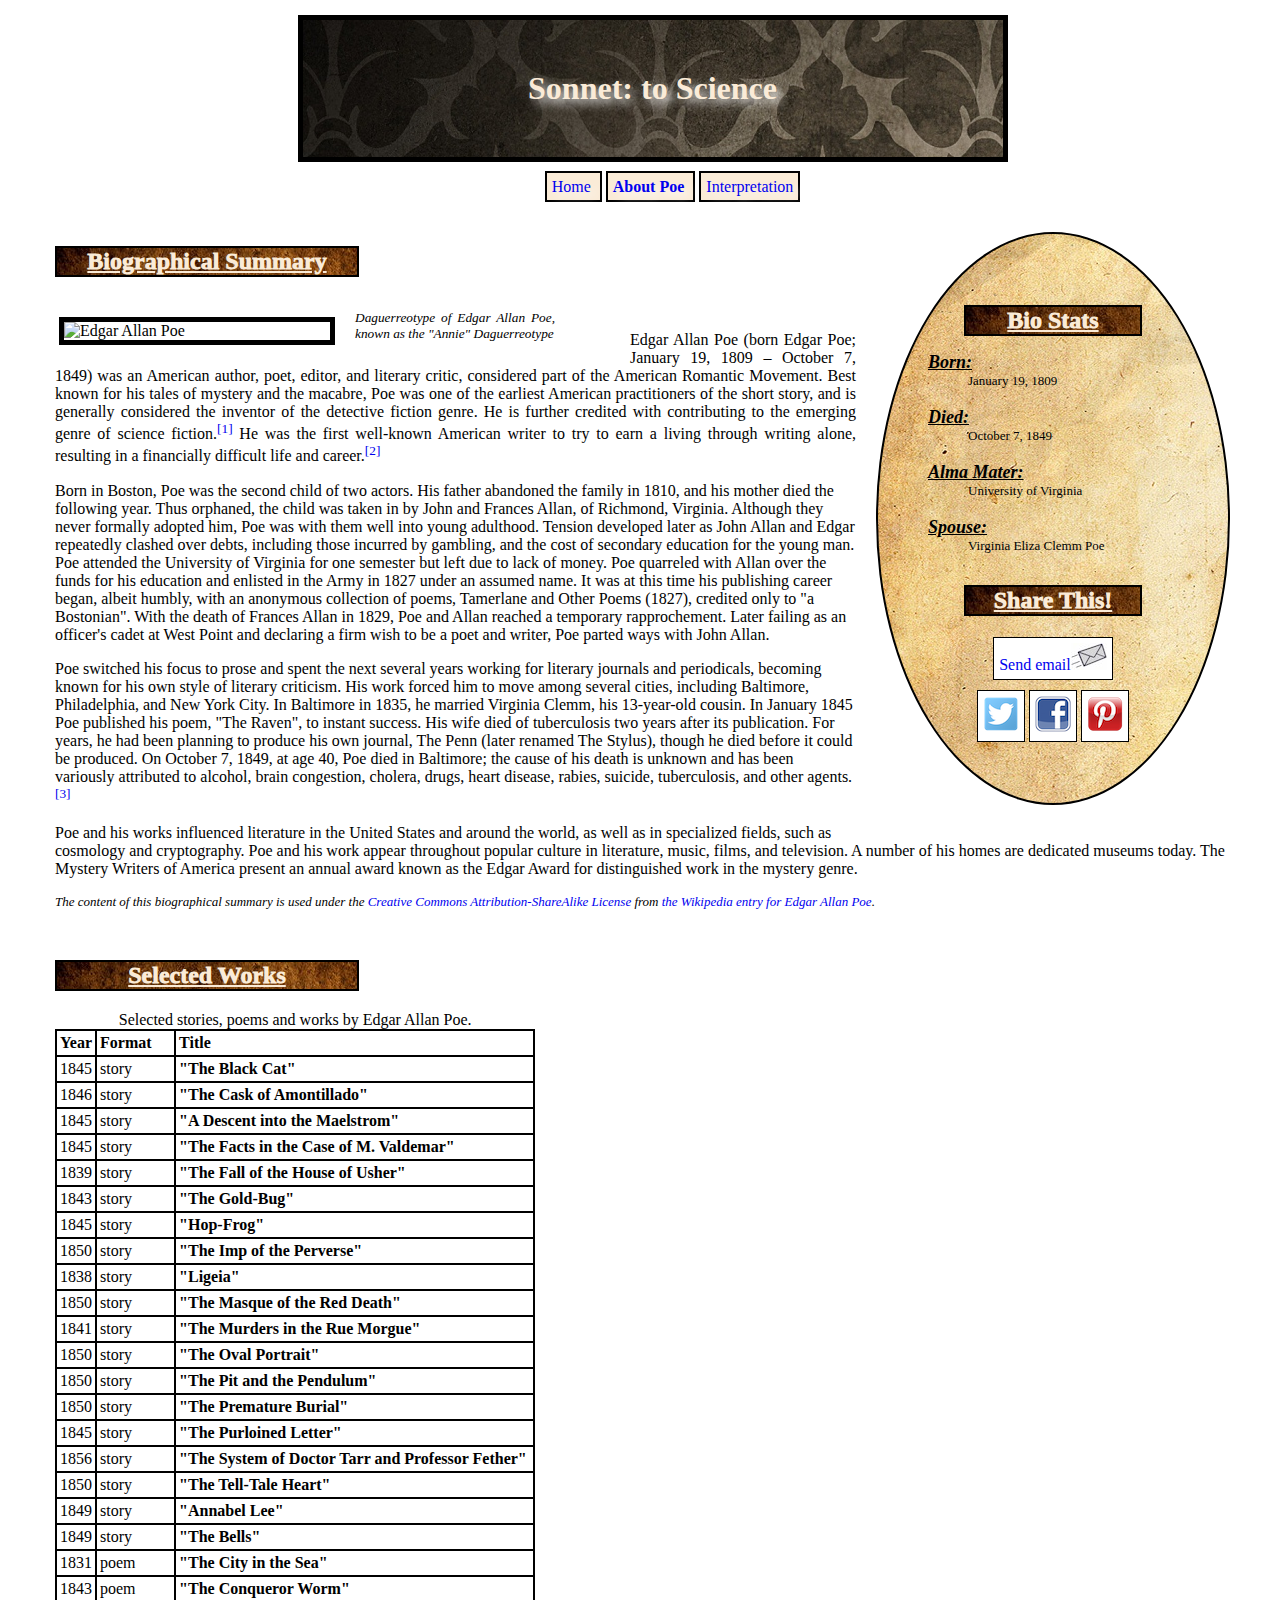
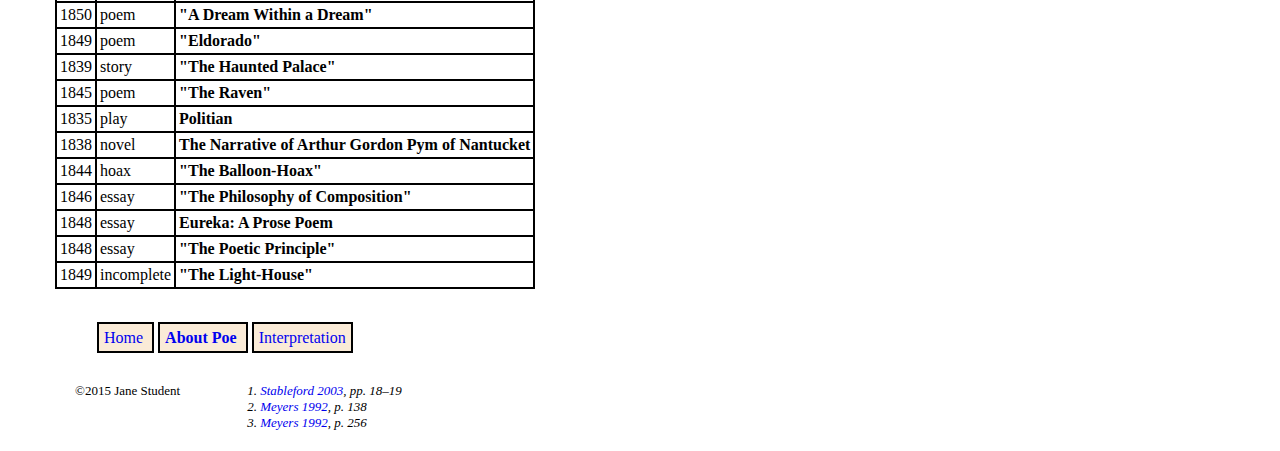
==== about-poe.html @ be73e201 "added updated files" ====
<!DOCTYPE html>
<html>

<head>
    <meta charset="utf-8">
    <title>About Edgar Allan Poe - Sonnet: to Science - The Mini Site</title>
    <meta name="description" content="The advanced markup and page layout assignment.">
    <meta name="viewport" content="width=device-width, initial-scale=1">
    <link rel="stylesheet" href="styles.css">
</head>

<body>
    <header>
        <h1>Sonnet: to Science</h1>
        <nav>
            <!-- Linked pages properly -->
            <ul class="top-nav">
                <!-- List navigation horizontal -->
                <li><a href="/index.html">Home</a>
                </li>
                <li><a href="/about-poe.html" class="active">About Poe</a>
                </li>
                <li><a href="/interpretation.html">Interpretation</a>
                </li>
            </ul>
        </nav>
    </header>
    <aside id="sidebar">
        <!-- Made sidebar float right -->
        <h2>Bio Stats</h2>
        <!-- Used a definition list to format -->
        <dl>
            <dt>Born:</dt> 
            <dd>January 19, 1809</dd> 
                <br>
            <dt>Died:</dt> <dd>October 7, 1849</dd> 
            <br>
            <dt>Alma Mater:</dt> 
            <dd>University of Virginia</dd> 
            <br>
            <dt>Spouse:</dt> 
            <dd>Virginia Eliza Clemm Poe</dd>
        </dl>
       

        <h2>Share This!</h2>
        <ul class="social-links">
            <li><p class="email"><a href="mailto:someone@example.com">Send email<img src="icons/emailicon.jpg">
                </a>
                </p>
            </li>
                <br>
            <li><p class="twitter"><a href="http://www.twitter.com"> <img src="icons/twitter.png">
                </a>
                </p>
            </li>
            <li><p class="facebook"><a href="http://facebook.com"> <img src="icons/facebook.png">
                </a>
                </p>
            </li>
            <li><p class="pinterest"><a href="http://pinterest.com"> <img src="icons/pinterest.png">
                </a>
                </p>
        </ul>
    </aside>
    <section id="content">
        <!-- Linked the numbers in brackets to the proper citation in the footer of the page using with bookmark links. -->
        <h2>Biographical Summary</h2>
        <p class="bio-photo">
            <!-- Floated pix left and visually adjust paragraph -->
            <img src="Edgar_Allan_Poe_daguerreotype_crop.png" alt="Edgar Allan Poe">
            <p class="caption">Daguerreotype of Edgar Allan Poe, known as the "Annie" Daguerreotype</p>
            <br> 
        <p class="middle-content">Edgar Allan Poe (born Edgar Poe; January 19, 1809 – October 7, 1849) was an American author, poet, editor, and literary critic, considered part of the American Romantic Movement. Best known for his tales of mystery and the macabre, Poe was one of the earliest American practitioners of the short story, and is generally considered the inventor of the detective fiction genre. He is further credited with contributing to the emerging genre of science fiction.<sup><a href="#citation-1">[1]</a></sup> He was the first well-known American writer to try to earn a living through writing alone, resulting in a financially difficult life and career.<sup><a href="#citation-2">[2]</a></sup></p>

        <p>Born in Boston, Poe was the second child of two actors. His father abandoned the family in 1810, and his mother died the following year. Thus orphaned, the child was taken in by John and Frances Allan, of Richmond, Virginia. Although they never formally adopted him, Poe was with them well into young adulthood. Tension developed later as John Allan and Edgar repeatedly clashed over debts, including those incurred by gambling, and the cost of secondary education for the young man. Poe attended the University of Virginia for one semester but left due to lack of money. Poe quarreled with Allan over the funds for his education and enlisted in the Army in 1827 under an assumed name. It was at this time his publishing career began, albeit humbly, with an anonymous collection of poems, Tamerlane and Other Poems (1827), credited only to "a Bostonian". With the death of Frances Allan in 1829, Poe and Allan reached a temporary rapprochement. Later failing as an officer's cadet at West Point and declaring a firm wish to be a poet and writer, Poe parted ways with John Allan.</p>

        <p>Poe switched his focus to prose and spent the next several years working for literary journals and periodicals, becoming known for his own style of literary criticism. His work forced him to move among several cities, including Baltimore, Philadelphia, and New York City. In Baltimore in 1835, he married Virginia Clemm, his 13-year-old cousin. In January 1845 Poe published his poem, "The Raven", to instant success. His wife died of tuberculosis two years after its publication. For years, he had been planning to produce his own journal, The Penn (later renamed The Stylus), though he died before it could be produced. On October 7, 1849, at age 40, Poe died in Baltimore; the cause of his death is unknown and has been variously attributed to alcohol, brain congestion, cholera, drugs, heart disease, rabies, suicide, tuberculosis, and other agents.<sup><a href="#citation-3">[3]</a></sup></p>

        <p>Poe and his works influenced literature in the United States and around the world, as well as in specialized fields, such as cosmology and cryptography. Poe and his work appear throughout popular culture in literature, music, films, and television. A number of his homes are dedicated museums today. The Mystery Writers of America present an annual award known as the Edgar Award for distinguished work in the mystery genre.</p>

        <p class="smalltext">
            The content of this biographical summary is used under the
            <a href="http://en.wikipedia.org/wiki/Wikipedia:Text_of_Creative_Commons_Attribution-ShareAlike_3.0_Unported_License">
                Creative Commons Attribution-ShareAlike License</a> from <a href="http://en.wikipedia.org/wiki/Edgar_Allan_Poe">
                the Wikipedia entry for Edgar Allan Poe</a>.
        </p>
        <h2>Selected Works</h2>
        <table id="selected_works"> 
            <!-- cell spacing/padding defined in css  -->
            <caption>
                Selected stories, poems and works by Edgar Allan Poe.
            </caption>
            <tr>
                <th scope="col">Year</th>
                <th scope="col">Format</th>
                <th scope="col">Title</th>
            </tr>
            <tr>
                <td>1845</td>
                <td>story</td>
                <th scope="row"> "The Black Cat"</th>
            </tr>
            <tr>
                <td>1846</td>
                <td>story</td>
                <th scope="row"> "The Cask of Amontillado"</th>
            </tr>
            <tr>
                <td>1845</td>
                <td>story</td>
                <th scope="row"> "A Descent into the Maelstrom"</th>
            </tr>
            <tr>
                <td>1845</td>
                <td>story</td>
                <th scope="row"> "The Facts in the Case of M. Valdemar"</th>
            </tr>
            <tr>
                <td>1839</td>
                <td>story</td>
                <th scope="row"> "The Fall of the House of Usher"</th>
            </tr>
            <tr>
                <td>1843</td>
                <td>story</td>
                <th scope="row"> "The Gold-Bug"</th>
            </tr>
            <tr>
                <tr>

                    <td>1845</td>
                    <td>story</td>
                    <th scope="row"> "Hop-Frog"</th>
                </tr>
                <tr>

                    <td>1850</td>
                    <td>story</td>
                    <th scope="row"> "The Imp of the Perverse"</th>
                </tr>
                <tr>

                    <td>1838</td>
                    <td>story</td>
                    <th scope="row"> "Ligeia"</th>
                </tr>
                <tr>

                    <td>1850</td>
                    <td>story</td>
                    <th scope="row"> "The Masque of the Red Death"</th>
                </tr>
                <tr>

                    <td>1841</td>
                    <td>story</td>
                    <th scope="row"> "The Murders in the Rue Morgue"</th>
                </tr>
                <tr>

                    <td>1850</td>
                    <td>story</td>
                    <th scope="row"> "The Oval Portrait"</th>
                </tr>
                <tr>

                    <td>1850</td>
                    <td>story</td>
                    <th scope="row"> "The Pit and the Pendulum"</th>
                </tr>
                <tr>

                    <td>1850</td>
                    <td>story</td>
                    <th scope="row"> "The Premature Burial"</th>
                </tr>
                <tr>

                    <td>1845</td>
                    <td>story</td>
                    <th scope="row"> "The Purloined Letter"</th>
                </tr>
                <tr>

                    <td>1856</td>
                    <td>story</td>
                    <th scope="row"> "The System of Doctor Tarr and Professor Fether"</th>
                </tr>
                <tr>

                    <td>1850</td>
                    <td>story</td>
                    <th scope="row"> "The Tell-Tale Heart"</th>
                </tr>
                <tr>

                    <td>1849</td>
                    <td>story</td>
                    <th scope="row"> "Annabel Lee"</th>
                </tr>
                <tr>

                    <td>1849</td>
                    <td>story</td>
                    <th scope="row"> "The Bells"</th>
                </tr>
                <tr>

                    <td>1831</td>
                    <td>poem</td>
                    <th scope="row"> "The City in the Sea"</th>
                </tr>
                <tr>

                    <td>1843</td>
                    <td>poem</td>
                    <th scope="row"> "The Conqueror Worm"</th>
                </tr>
                <tr>

                    <td>1850</td>
                    <td>poem</td>
                    <th scope="row"> "A Dream Within a Dream"</th>
                </tr>
                <tr>

                    <td>1849</td>
                    <td>poem</td>
                    <th scope="row"> "Eldorado"</th>
                </tr>
                <tr>

                    <td>1839</td>
                    <td>story</td>
                    <th scope="row"> "The Haunted Palace"</th>
                </tr>
                <tr>

                    <td>1845</td>
                    <td>poem</td>
                    <th scope="row"> "The Raven"</th>
                </tr>
                <tr>

                    <td>1835</td>
                    <td>play</td>
                    <th scope="row"> Politian</th>
                </tr>
                <tr>

                    <td>1838</td>
                    <td>novel</td>
                    <th scope="row"> The Narrative of Arthur Gordon Pym of Nantucket</th>
                </tr>
                <tr>

                    <td>1844</td>
                    <td>hoax</td>
                    <th scope="row"> "The Balloon-Hoax"</th>
                </tr>
                <tr>

                    <td>1846</td>
                    <td>essay</td>
                    <th scope="row"> "The Philosophy of Composition"</th>
                </tr>
                <tr>

                    <td>1848</td>
                    <td>essay</td>
                    <th scope="row"> Eureka: A Prose Poem</th>
                </tr>
                <tr>

                    <td>1848</td>
                    <td>essay</td>
                    <th scope="row"> "The Poetic Principle"</th>
                </tr>
                <tr>

                    <td>1849</td>
                    <td>incomplete</td>
                    <th scope="row"> "The Light-House"</th>
                </tr>
        </table>
    </section>
    <footer>
        <nav>
            <!-- Pages linked -->
            <ul class="bottom-nav">
                <!-- Made list be a horizontal navigation -->
                <li><a href="index.html">Home</a>
                </li>
                <li><a href="about-poe.html" class="active">About Poe</a>
                </li>
                <li><a href="interpretation.html">Interpretation</a>
                </li>
            </ul>
        </nav>
        <p class="copyright">&copy;2015 Jane Student</p>
     
        <ul class="bibliography">
            <li id="citation-1"><a href="http://en.wikipedia.org/wiki/Edgar_Allan_Poe#CITEREFStableford2003">Stableford 2003</a>, pp. 18–19</li>
            <li id="citation-2"><a href="http://en.wikipedia.org/wiki/Edgar_Allan_Poe#CITEREFMeyers1992">Meyers 1992</a>, p. 138</li>
            <li id="citation-3"><a href="http://en.wikipedia.org/wiki/Edgar_Allan_Poe#CITEREFMeyers1992">Meyers 1992</a>, p. 256</li>
        </ul>
       
    </footer>
</body>

</html>
---- styles.css ----
/* Styles for the Advanced Markup assignment. */

body { 
    margin: 0 30px 0 55px;
}

header {
    color: antiquewhite;
    text-shadow: 5px 5px 10px white;
    text-align: center;
    font-family: san-serif;
}
body h1 {
    border: 5px solid black;
    width: 700px;
    margin: 15px auto;
    padding: 50px 0 50px 0;
    background-image: url(backgrounds/backgroundpoe1.jpg);
}

h2 {
    font-family: cursive;
    font-weight:1000;
    border: 2px solid black;
    background-image:url(backgrounds/backgroundpoe2.jpg);
    text-decoration: underline; 
    color:antiquewhite;
    text-align:center;
}
section h2 {
    width: 300px;
    margin-top: 50px; 
}

nav ul li {
    display: inline;
    font-size: medium;
    border: 2px solid black;
    padding: 5px;
    margin: 2px;
    background-color: antiquewhite;
}
/* anchor styles */
a {
    text-decoration: none;
}
a:hover {
    color: #ff0000;
    text-decoration: line-through;
}

a.active {
    font-weight: bold;
}
#sidebar {
    width: 250px;
    float: right;
    background-image: url(backgrounds/paperbackground.jpg);
    color: black;
    margin: 20px;
    padding: 40px 50px 40px 50px;
    border: 2px solid black;
    border-radius: 50%
}
table {
    text-align: left; 
    border: 2px solid black;
    border-spacing: 0;
    border-collapse:collapse;
    margin: 0 0 40px 0;
}
td,th {
    border: 2px solid black;
    padding: 3px;
    margin: 0px;
}
dt {
    font-weight: bold; font-style:italic; text-decoration:underline; font-size: large;
}
dd {
    font-size: small;
}

/* aside styles */
aside h2 {
    font-family: cursive;
    width: 174px;
    margin: 31px auto 0 auto;
}

aside #sidebar {
    margin: 0;
}
aside p {
    border: 1px solid black;
    background-color: white;
    padding: 5px;
}

/* sidebar styles */

#sidebar ul li {
    text-align: center;
}
#sidebar ul {
    padding: 5px;
    list-style: none;
}
.bio-photo img {
    float:left;
    border: 5px solid black;
    margin: 20px 20px 0 4px;
    width: 266px;
}

p.copyright {
    float: left;
    font-size: small;
    margin: 20px;
}

/*content styling*/
#content .middle-content {
    text-align: justify;
}
#content ul li {
    list-style: none;
}
#content ul li:first-child::first-letter, .poem li:nth-child(4)::first-letter, .poem li:nth-child(7)::first-letter, .poem li:nth-child(9)::first-letter, .poem li:nth-child(13)::first-letter, .poem li:nth-child(15)::first-letter, .poem li:nth-child(17)::first-letter, .poem li:nth-child(18)::first-letter {
    color: #804000;
    font-family: cursive;
    font-size: 30px;
}
#content p.caption {
    text-align: justify;
    width: 200px;
    margin-right: 75px;
    font-size: smaller;
    font-style: italic;
    float: left;
}
.bibliography {
    list-style-type: decimal;
    font-style: italic
    font-size: small;
    float: left;
    margin: 20px;
}
ul.bibliography {
    font-size: small;
    font-style: italic;
}
ul.poem {
    margin: 60px 0 100px 0;
    text-align: center;
    line-height: 20px;
    color: #804000;
}    
p.smalltext {
    text-align: left;
    font-size: small;
    font-style:italic;
    margin: 10px 0 50px 0;
}

/*social links styling*/
.social-links {
    text-align:center;
}
.social-links li {
    display: inline-block;
}

.social-links p {
    margin: 0;
}
.social-links .email {
    margin-bottom: 10px;
}
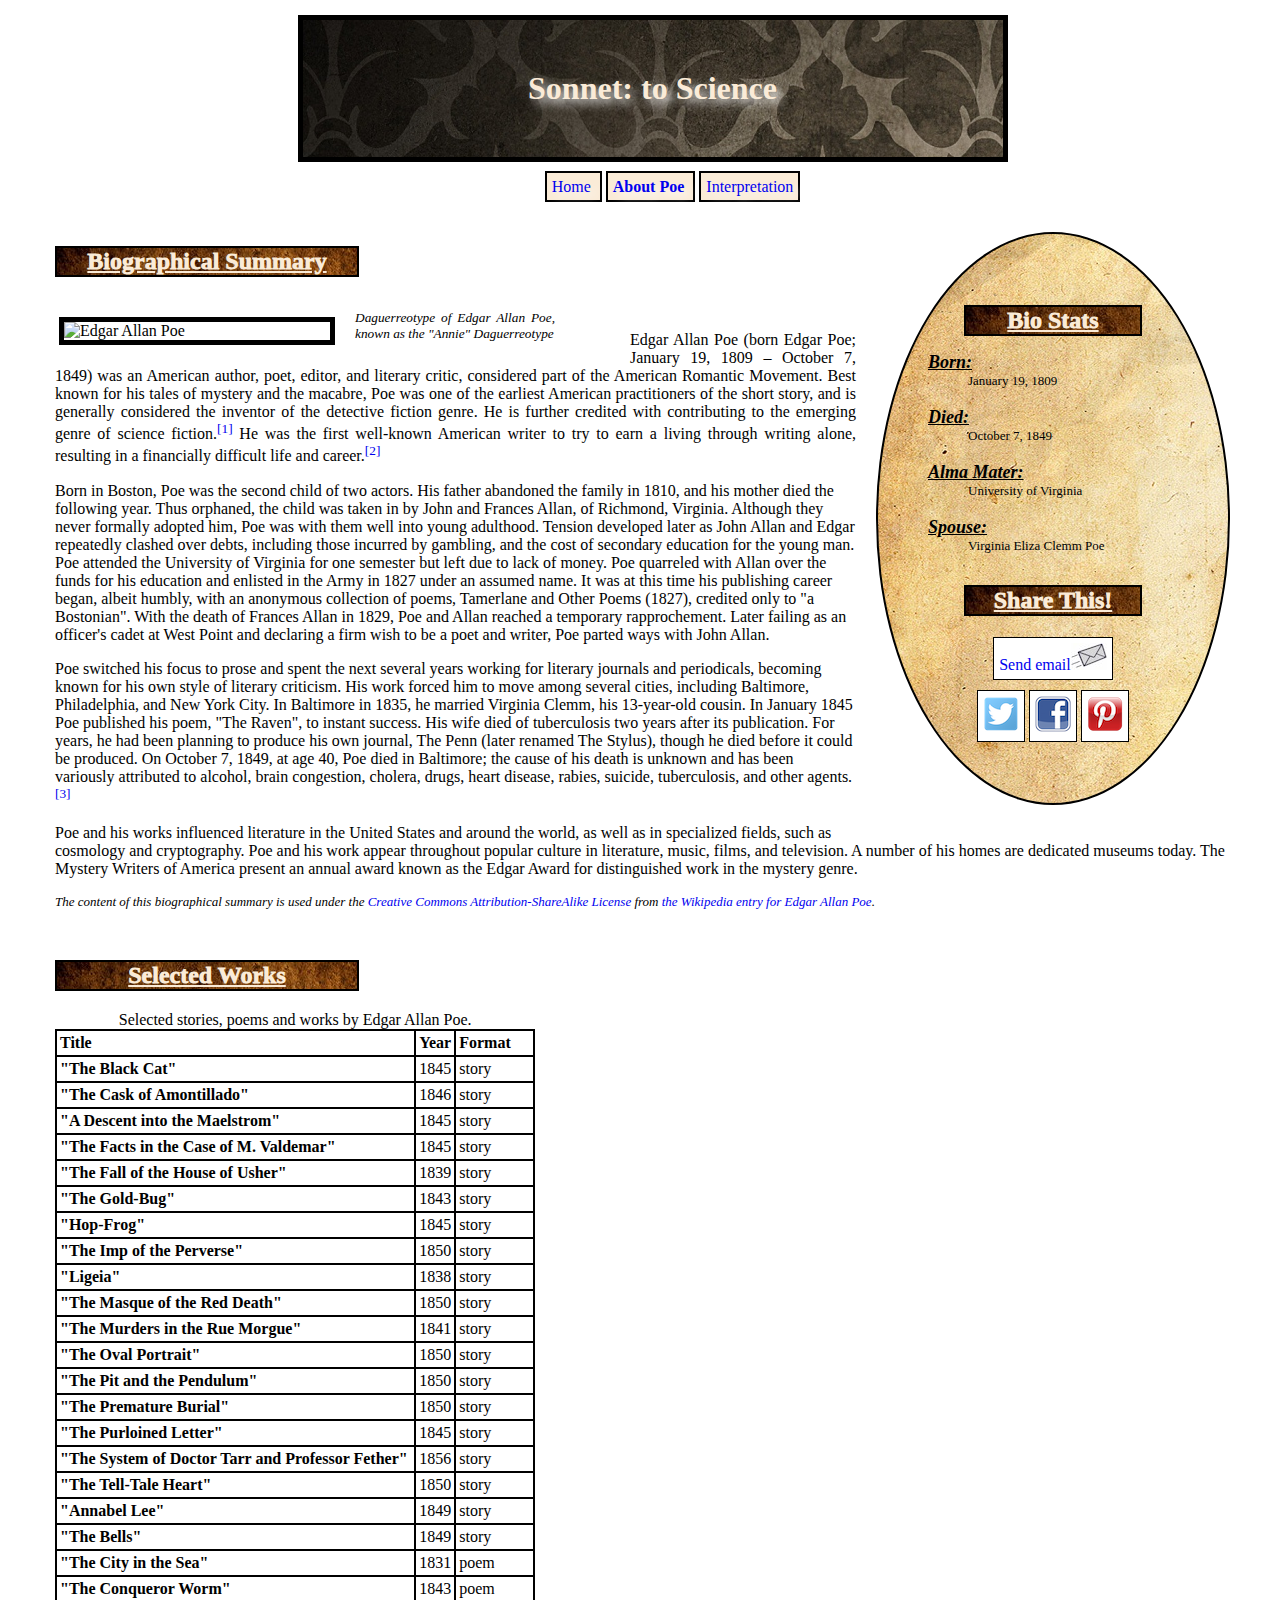
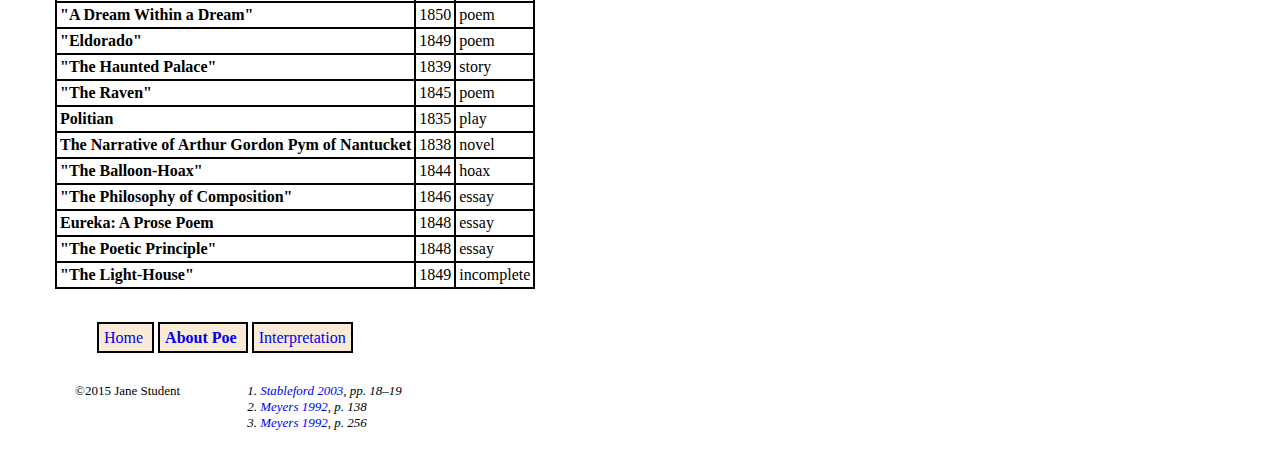
==== commit 9330fe05: "made a fix" ====
--- a/about-poe.html
+++ b/about-poe.html
@@ -30,36 +30,44 @@
         <h2>Bio Stats</h2>
         <!-- Used a definition list to format -->
         <dl>
-            <dt>Born:</dt> 
-            <dd>January 19, 1809</dd> 
-                <br>
-            <dt>Died:</dt> <dd>October 7, 1849</dd> 
-            <br>
-            <dt>Alma Mater:</dt> 
-            <dd>University of Virginia</dd> 
-            <br>
-            <dt>Spouse:</dt> 
+            <dt>Born:</dt>
+            <dd>January 19, 1809</dd>
+            <br>
+            <dt>Died:</dt>
+            <dd>October 7, 1849</dd>
+            <br>
+            <dt>Alma Mater:</dt>
+            <dd>University of Virginia</dd>
+            <br>
+            <dt>Spouse:</dt>
             <dd>Virginia Eliza Clemm Poe</dd>
         </dl>
-       
+
 
         <h2>Share This!</h2>
         <ul class="social-links">
-            <li><p class="email"><a href="mailto:someone@example.com">Send email<img src="icons/emailicon.jpg">
+            <li>
+                <p class="email"><a href="mailto:someone@example.com">Send email<img src="icons/emailicon.jpg">
                 </a>
                 </p>
             </li>
-                <br>
-            <li><p class="twitter"><a href="http://www.twitter.com"> <img src="icons/twitter.png">
-                </a>
+            <br>
+            <li>
+                <p class="twitter">
+                    <a href="http://www.twitter.com"> <img src="icons/twitter.png">
+                    </a>
                 </p>
             </li>
-            <li><p class="facebook"><a href="http://facebook.com"> <img src="icons/facebook.png">
-                </a>
+            <li>
+                <p class="facebook">
+                    <a href="http://facebook.com"> <img src="icons/facebook.png">
+                    </a>
                 </p>
             </li>
-            <li><p class="pinterest"><a href="http://pinterest.com"> <img src="icons/pinterest.png">
-                </a>
+            <li>
+                <p class="pinterest">
+                    <a href="http://pinterest.com"> <img src="icons/pinterest.png">
+                    </a>
                 </p>
         </ul>
     </aside>
@@ -70,220 +78,227 @@
             <!-- Floated pix left and visually adjust paragraph -->
             <img src="Edgar_Allan_Poe_daguerreotype_crop.png" alt="Edgar Allan Poe">
             <p class="caption">Daguerreotype of Edgar Allan Poe, known as the "Annie" Daguerreotype</p>
-            <br> 
-        <p class="middle-content">Edgar Allan Poe (born Edgar Poe; January 19, 1809 – October 7, 1849) was an American author, poet, editor, and literary critic, considered part of the American Romantic Movement. Best known for his tales of mystery and the macabre, Poe was one of the earliest American practitioners of the short story, and is generally considered the inventor of the detective fiction genre. He is further credited with contributing to the emerging genre of science fiction.<sup><a href="#citation-1">[1]</a></sup> He was the first well-known American writer to try to earn a living through writing alone, resulting in a financially difficult life and career.<sup><a href="#citation-2">[2]</a></sup></p>
-
-        <p>Born in Boston, Poe was the second child of two actors. His father abandoned the family in 1810, and his mother died the following year. Thus orphaned, the child was taken in by John and Frances Allan, of Richmond, Virginia. Although they never formally adopted him, Poe was with them well into young adulthood. Tension developed later as John Allan and Edgar repeatedly clashed over debts, including those incurred by gambling, and the cost of secondary education for the young man. Poe attended the University of Virginia for one semester but left due to lack of money. Poe quarreled with Allan over the funds for his education and enlisted in the Army in 1827 under an assumed name. It was at this time his publishing career began, albeit humbly, with an anonymous collection of poems, Tamerlane and Other Poems (1827), credited only to "a Bostonian". With the death of Frances Allan in 1829, Poe and Allan reached a temporary rapprochement. Later failing as an officer's cadet at West Point and declaring a firm wish to be a poet and writer, Poe parted ways with John Allan.</p>
-
-        <p>Poe switched his focus to prose and spent the next several years working for literary journals and periodicals, becoming known for his own style of literary criticism. His work forced him to move among several cities, including Baltimore, Philadelphia, and New York City. In Baltimore in 1835, he married Virginia Clemm, his 13-year-old cousin. In January 1845 Poe published his poem, "The Raven", to instant success. His wife died of tuberculosis two years after its publication. For years, he had been planning to produce his own journal, The Penn (later renamed The Stylus), though he died before it could be produced. On October 7, 1849, at age 40, Poe died in Baltimore; the cause of his death is unknown and has been variously attributed to alcohol, brain congestion, cholera, drugs, heart disease, rabies, suicide, tuberculosis, and other agents.<sup><a href="#citation-3">[3]</a></sup></p>
-
-        <p>Poe and his works influenced literature in the United States and around the world, as well as in specialized fields, such as cosmology and cryptography. Poe and his work appear throughout popular culture in literature, music, films, and television. A number of his homes are dedicated museums today. The Mystery Writers of America present an annual award known as the Edgar Award for distinguished work in the mystery genre.</p>
-
-        <p class="smalltext">
-            The content of this biographical summary is used under the
-            <a href="http://en.wikipedia.org/wiki/Wikipedia:Text_of_Creative_Commons_Attribution-ShareAlike_3.0_Unported_License">
+            <br>
+            <p class="middle-content">Edgar Allan Poe (born Edgar Poe; January 19, 1809 – October 7, 1849) was an American author, poet, editor, and literary critic, considered part of the American Romantic Movement. Best known for his tales of mystery and the macabre, Poe was one of the earliest American practitioners of the short story, and is generally considered the inventor of the detective fiction genre. He is further credited with contributing to the emerging genre of science fiction.<sup><a href="#citation-1">[1]</a></sup> He was the first well-known American writer to try to earn a living through writing alone, resulting in a financially difficult life and career.<sup><a href="#citation-2">[2]</a></sup>
+            </p>
+
+            <p>Born in Boston, Poe was the second child of two actors. His father abandoned the family in 1810, and his mother died the following year. Thus orphaned, the child was taken in by John and Frances Allan, of Richmond, Virginia. Although they never formally adopted him, Poe was with them well into young adulthood. Tension developed later as John Allan and Edgar repeatedly clashed over debts, including those incurred by gambling, and the cost of secondary education for the young man. Poe attended the University of Virginia for one semester but left due to lack of money. Poe quarreled with Allan over the funds for his education and enlisted in the Army in 1827 under an assumed name. It was at this time his publishing career began, albeit humbly, with an anonymous collection of poems, Tamerlane and Other Poems (1827), credited only to "a Bostonian". With the death of Frances Allan in 1829, Poe and Allan reached a temporary rapprochement. Later failing as an officer's cadet at West Point and declaring a firm wish to be a poet and writer, Poe parted ways with John Allan.</p>
+
+            <p>Poe switched his focus to prose and spent the next several years working for literary journals and periodicals, becoming known for his own style of literary criticism. His work forced him to move among several cities, including Baltimore, Philadelphia, and New York City. In Baltimore in 1835, he married Virginia Clemm, his 13-year-old cousin. In January 1845 Poe published his poem, "The Raven", to instant success. His wife died of tuberculosis two years after its publication. For years, he had been planning to produce his own journal, The Penn (later renamed The Stylus), though he died before it could be produced. On October 7, 1849, at age 40, Poe died in Baltimore; the cause of his death is unknown and has been variously attributed to alcohol, brain congestion, cholera, drugs, heart disease, rabies, suicide, tuberculosis, and other agents.<sup><a href="#citation-3">[3]</a></sup>
+            </p>
+
+            <p>Poe and his works influenced literature in the United States and around the world, as well as in specialized fields, such as cosmology and cryptography. Poe and his work appear throughout popular culture in literature, music, films, and television. A number of his homes are dedicated museums today. The Mystery Writers of America present an annual award known as the Edgar Award for distinguished work in the mystery genre.</p>
+
+            <p class="smalltext">
+                The content of this biographical summary is used under the
+                <a href="http://en.wikipedia.org/wiki/Wikipedia:Text_of_Creative_Commons_Attribution-ShareAlike_3.0_Unported_License">
                 Creative Commons Attribution-ShareAlike License</a> from <a href="http://en.wikipedia.org/wiki/Edgar_Allan_Poe">
                 the Wikipedia entry for Edgar Allan Poe</a>.
-        </p>
-        <h2>Selected Works</h2>
-        <table id="selected_works"> 
-            <!-- cell spacing/padding defined in css  -->
-            <caption>
-                Selected stories, poems and works by Edgar Allan Poe.
-            </caption>
-            <tr>
-                <th scope="col">Year</th>
-                <th scope="col">Format</th>
-                <th scope="col">Title</th>
-            </tr>
-            <tr>
-                <td>1845</td>
-                <td>story</td>
-                <th scope="row"> "The Black Cat"</th>
-            </tr>
-            <tr>
-                <td>1846</td>
-                <td>story</td>
-                <th scope="row"> "The Cask of Amontillado"</th>
-            </tr>
-            <tr>
-                <td>1845</td>
-                <td>story</td>
-                <th scope="row"> "A Descent into the Maelstrom"</th>
-            </tr>
-            <tr>
-                <td>1845</td>
-                <td>story</td>
-                <th scope="row"> "The Facts in the Case of M. Valdemar"</th>
-            </tr>
-            <tr>
-                <td>1839</td>
-                <td>story</td>
-                <th scope="row"> "The Fall of the House of Usher"</th>
-            </tr>
-            <tr>
-                <td>1843</td>
-                <td>story</td>
-                <th scope="row"> "The Gold-Bug"</th>
-            </tr>
-            <tr>
-                <tr>
-
+            </p>
+            <h2>Selected Works</h2>
+            <table id="selected_works">
+                <!-- cell spacing/padding defined in css  -->
+                <caption>
+                    Selected stories, poems and works by Edgar Allan Poe.
+                </caption>
+                <tr>
+                    <th scope="col">Title</th>
+                    <th scope="col">Year</th>
+                    <th scope="col">Format</th>
+          
+                </tr>
+                <tr>
+
+                    <th scope="row"> "The Black Cat"</th>
                     <td>1845</td>
                     <td>story</td>
-                    <th scope="row"> "Hop-Frog"</th>
-                </tr>
-                <tr>
-
-                    <td>1850</td>
-                    <td>story</td>
-                    <th scope="row"> "The Imp of the Perverse"</th>
-                </tr>
-                <tr>
-
-                    <td>1838</td>
-                    <td>story</td>
-                    <th scope="row"> "Ligeia"</th>
-                </tr>
-                <tr>
-
-                    <td>1850</td>
-                    <td>story</td>
-                    <th scope="row"> "The Masque of the Red Death"</th>
-                </tr>
-                <tr>
-
-                    <td>1841</td>
-                    <td>story</td>
-                    <th scope="row"> "The Murders in the Rue Morgue"</th>
-                </tr>
-                <tr>
-
-                    <td>1850</td>
-                    <td>story</td>
-                    <th scope="row"> "The Oval Portrait"</th>
-                </tr>
-                <tr>
-
-                    <td>1850</td>
-                    <td>story</td>
-                    <th scope="row"> "The Pit and the Pendulum"</th>
-                </tr>
-                <tr>
-
-                    <td>1850</td>
-                    <td>story</td>
-                    <th scope="row"> "The Premature Burial"</th>
-                </tr>
-                <tr>
-
+                </tr>
+                <tr>
+                    <th scope="row"> "The Cask of Amontillado"</th>
+                    <td>1846</td>
+                    <td>story</td>
+                </tr>
+                <tr>
+                    <th scope="row"> "A Descent into the Maelstrom"</th>
                     <td>1845</td>
                     <td>story</td>
-                    <th scope="row"> "The Purloined Letter"</th>
-                </tr>
-                <tr>
-
-                    <td>1856</td>
-                    <td>story</td>
-                    <th scope="row"> "The System of Doctor Tarr and Professor Fether"</th>
-                </tr>
-                <tr>
-
-                    <td>1850</td>
-                    <td>story</td>
-                    <th scope="row"> "The Tell-Tale Heart"</th>
-                </tr>
-                <tr>
-
-                    <td>1849</td>
-                    <td>story</td>
-                    <th scope="row"> "Annabel Lee"</th>
-                </tr>
-                <tr>
-
-                    <td>1849</td>
-                    <td>story</td>
-                    <th scope="row"> "The Bells"</th>
-                </tr>
-                <tr>
-
-                    <td>1831</td>
-                    <td>poem</td>
-                    <th scope="row"> "The City in the Sea"</th>
-                </tr>
-                <tr>
-
+
+                </tr>
+                <tr>
+                    <th scope="row"> "The Facts in the Case of M. Valdemar"</th>
+                    <td>1845</td>
+                    <td>story</td>
+
+                </tr>
+                <tr>
+                    <th scope="row"> "The Fall of the House of Usher"</th>
+                    <td>1839</td>
+                    <td>story</td>
+
+                </tr>
+                <tr>
+                    <th scope="row"> "The Gold-Bug"</th>
                     <td>1843</td>
-                    <td>poem</td>
-                    <th scope="row"> "The Conqueror Worm"</th>
-                </tr>
-                <tr>
-
-                    <td>1850</td>
-                    <td>poem</td>
-                    <th scope="row"> "A Dream Within a Dream"</th>
-                </tr>
-                <tr>
-
-                    <td>1849</td>
-                    <td>poem</td>
-                    <th scope="row"> "Eldorado"</th>
-                </tr>
-                <tr>
-
-                    <td>1839</td>
-                    <td>story</td>
-                    <th scope="row"> "The Haunted Palace"</th>
-                </tr>
-                <tr>
-
-                    <td>1845</td>
-                    <td>poem</td>
-                    <th scope="row"> "The Raven"</th>
-                </tr>
-                <tr>
-
-                    <td>1835</td>
-                    <td>play</td>
-                    <th scope="row"> Politian</th>
-                </tr>
-                <tr>
-
-                    <td>1838</td>
-                    <td>novel</td>
-                    <th scope="row"> The Narrative of Arthur Gordon Pym of Nantucket</th>
-                </tr>
-                <tr>
-
-                    <td>1844</td>
-                    <td>hoax</td>
-                    <th scope="row"> "The Balloon-Hoax"</th>
-                </tr>
-                <tr>
-
-                    <td>1846</td>
-                    <td>essay</td>
-                    <th scope="row"> "The Philosophy of Composition"</th>
-                </tr>
-                <tr>
-
-                    <td>1848</td>
-                    <td>essay</td>
-                    <th scope="row"> Eureka: A Prose Poem</th>
-                </tr>
-                <tr>
-
-                    <td>1848</td>
-                    <td>essay</td>
-                    <th scope="row"> "The Poetic Principle"</th>
-                </tr>
-                <tr>
-
-                    <td>1849</td>
-                    <td>incomplete</td>
-                    <th scope="row"> "The Light-House"</th>
-                </tr>
-        </table>
+                    <td>story</td>
+
+                </tr>
+                <tr>
+                    <tr>
+                        <th scope="row"> "Hop-Frog"</th>
+                        <td>1845</td>
+                        <td>story</td>
+
+                    </tr>
+                    <tr>
+                        <th scope="row"> "The Imp of the Perverse"</th>
+                        <td>1850</td>
+                        <td>story</td>
+                    </tr>
+                    <tr>
+                        <th scope="row"> "Ligeia"</th>
+                        <td>1838</td>
+                        <td>story</td>
+
+                    </tr>
+                    <tr>
+                        <th scope="row"> "The Masque of the Red Death"</th>
+                        <td>1850</td>
+                        <td>story</td>
+
+                    </tr>
+                    <tr>
+                        <th scope="row"> "The Murders in the Rue Morgue"</th>
+                        <td>1841</td>
+                        <td>story</td>
+
+                    </tr>
+                    <tr>
+                        <th scope="row"> "The Oval Portrait"</th>
+                        <td>1850</td>
+                        <td>story</td>
+
+                    </tr>
+                    <tr>
+                        <th scope="row"> "The Pit and the Pendulum"</th>
+                        <td>1850</td>
+                        <td>story</td>
+
+                    </tr>
+                    <tr>
+                        <th scope="row"> "The Premature Burial"</th>
+                        <td>1850</td>
+                        <td>story</td>
+
+                    </tr>
+                    <tr>
+                        <th scope="row"> "The Purloined Letter"</th>
+                        <td>1845</td>
+                        <td>story</td>
+
+                    </tr>
+                    <tr>
+                        <th scope="row"> "The System of Doctor Tarr and Professor Fether"</th>
+                        <td>1856</td>
+                        <td>story</td>
+
+                    </tr>
+                    <tr>
+                        <th scope="row"> "The Tell-Tale Heart"</th>
+                        <td>1850</td>
+                        <td>story</td>
+
+                    </tr>
+                    <tr>
+                        <th scope="row"> "Annabel Lee"</th>
+                        <td>1849</td>
+                        <td>story</td>
+
+                    </tr>
+                    <tr>
+                        <th scope="row"> "The Bells"</th>
+                        <td>1849</td>
+                        <td>story</td>
+
+                    </tr>
+                    <tr>
+                        <th scope="row"> "The City in the Sea"</th>
+                        <td>1831</td>
+                        <td>poem</td>
+
+                    </tr>
+                    <tr>
+                        <th scope="row"> "The Conqueror Worm"</th>
+                        <td>1843</td>
+                        <td>poem</td>
+
+                    </tr>
+                    <tr>
+                        <th scope="row"> "A Dream Within a Dream"</th>
+                        <td>1850</td>
+                        <td>poem</td>
+
+                    </tr>
+                    <tr>
+                        <th scope="row"> "Eldorado"</th>
+                        <td>1849</td>
+                        <td>poem</td>
+
+                    </tr>
+                    <tr>
+                        <th scope="row"> "The Haunted Palace"</th>
+                        <td>1839</td>
+                        <td>story</td>
+
+                    </tr>
+                    <tr>
+                        <th scope="row"> "The Raven"</th>
+                        <td>1845</td>
+                        <td>poem</td>
+
+                    </tr>
+                    <tr>
+                        <th scope="row"> Politian</th>
+                        <td>1835</td>
+                        <td>play</td>
+
+                    </tr>
+                    <tr>
+                        <th scope="row"> The Narrative of Arthur Gordon Pym of Nantucket</th>
+                        <td>1838</td>
+                        <td>novel</td>
+
+                    </tr>
+                    <tr>
+                        <th scope="row"> "The Balloon-Hoax"</th>
+                        <td>1844</td>
+                        <td>hoax</td>
+
+                    </tr>
+                    <tr>
+                        <th scope="row"> "The Philosophy of Composition"</th>
+                        <td>1846</td>
+                        <td>essay</td>
+
+                    </tr>
+                    <tr>
+                        <th scope="row"> Eureka: A Prose Poem</th>
+                        <td>1848</td>
+                        <td>essay</td>
+
+                    </tr>
+                    <tr>
+                        <th scope="row"> "The Poetic Principle"</th>
+                        <td>1848</td>
+                        <td>essay</td>
+
+                    </tr>
+                    <tr>
+                        <th scope="row"> "The Light-House"</th>
+                        <td>1849</td>
+                        <td>incomplete</td>
+
+                    </tr>
+            </table>
     </section>
     <footer>
         <nav>
@@ -299,13 +314,13 @@
             </ul>
         </nav>
         <p class="copyright">&copy;2015 Jane Student</p>
-     
+
         <ul class="bibliography">
             <li id="citation-1"><a href="http://en.wikipedia.org/wiki/Edgar_Allan_Poe#CITEREFStableford2003">Stableford 2003</a>, pp. 18–19</li>
             <li id="citation-2"><a href="http://en.wikipedia.org/wiki/Edgar_Allan_Poe#CITEREFMeyers1992">Meyers 1992</a>, p. 138</li>
             <li id="citation-3"><a href="http://en.wikipedia.org/wiki/Edgar_Allan_Poe#CITEREFMeyers1992">Meyers 1992</a>, p. 256</li>
         </ul>
-       
+
     </footer>
 </body>
 
